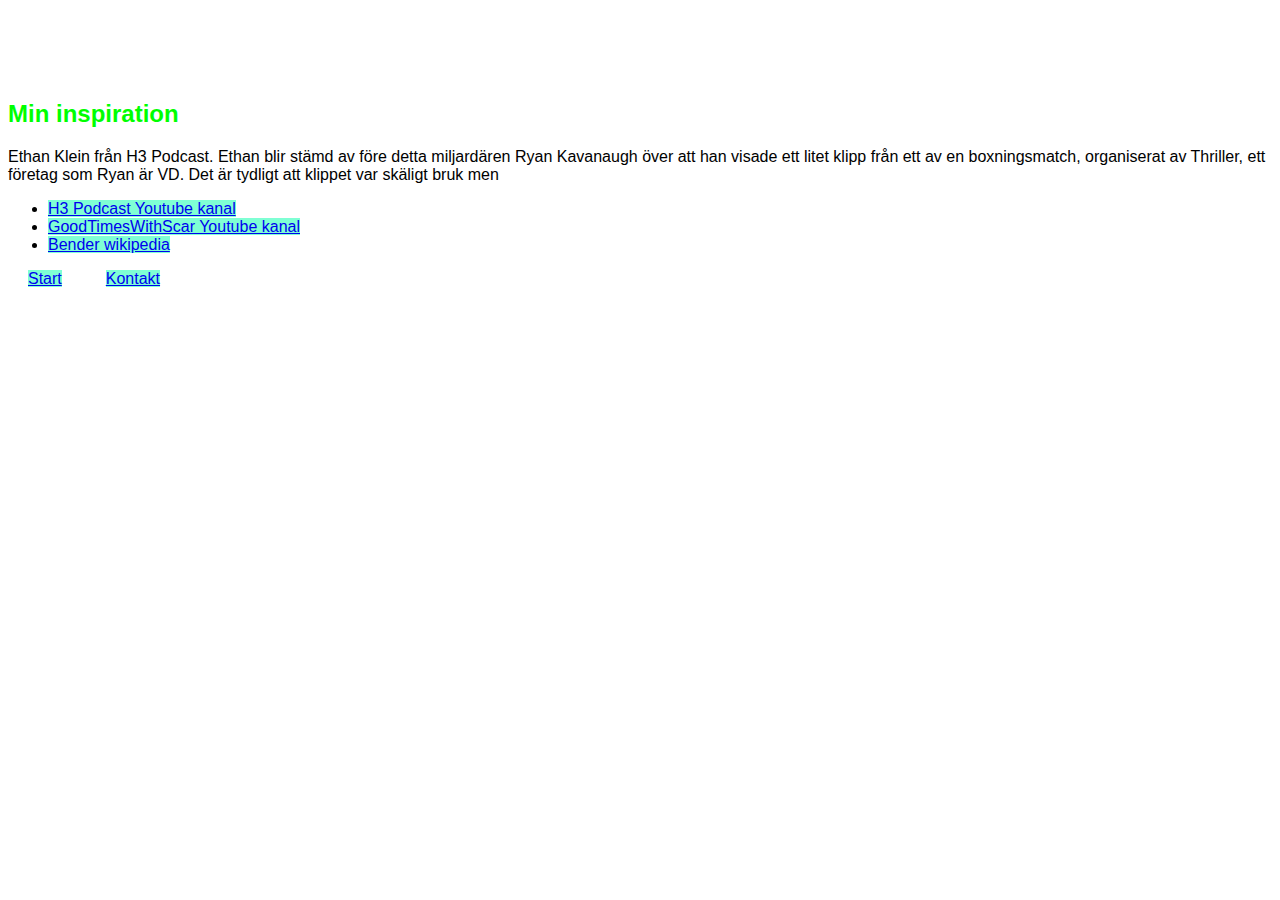
==== insp.html @ 73e4ccfc "First upload" ====
<!DOCTYPE html>
<html lang="en">
<head>
    <meta charset="UTF-8">
    <meta http-equiv="X-UA-Compatible" content="IE=edge">
    <meta name="viewport" content="width=device-width, initial-scale=1.0">
    <title>Document</title>
    <link rel="stylesheet" href="./css/style.css">
</head>
<body>
    <h2 class="hemsida">Min inspiration</h2>
    <p>
        Ethan Klein från H3 Podcast. Ethan blir stämd av före detta miljardären Ryan Kavanaugh över att han visade ett litet klipp från ett av en boxningsmatch, organiserat av Thriller, ett företag som Ryan är VD. Det är tydligt att klippet var skäligt bruk men 
    </p>
    <ul>
        <li><a href="https://www.youtube.com/c/H3Podcast">H3 Podcast Youtube kanal</a></li>
        <li><a href="https://www.youtube.com/c/GoodTimesWithScar">GoodTimesWithScar Youtube kanal</a></li>
        <li><a href="https://en.wikipedia.org/wiki/Bender_(Futurama)">Bender wikipedia</a></li>
    </ul>
    <a class="hemsidalink" href="index.html">Start</a>
    <a class="hemsidalink" href="kontakt.html">Kontakt</a>
</body>
</html>
---- css/style.css ----
img {
    display: block;
    margin-left: auto;
    margin-right: auto;
    width: 40%;
    border-radius: 90%;
}
h1, h2{
    color: lime;
    font-family: Helvetica;
}
p, blockquote, a {
    font-family: 'Trebuchet MS', 'Lucida Sans Unicode', 'Lucida Grande', 'Lucida Sans', Arial, sans-serif;
}
a:hover{
    background-color: black;
}
a {
    background-color: aquamarine;
}
a.hemsidalink{
    margin-left: 20px;
    margin-right: 20px;
}
.hemsida{
    margin-top: 100px;
    /* margin-bottom: 100px; */
}
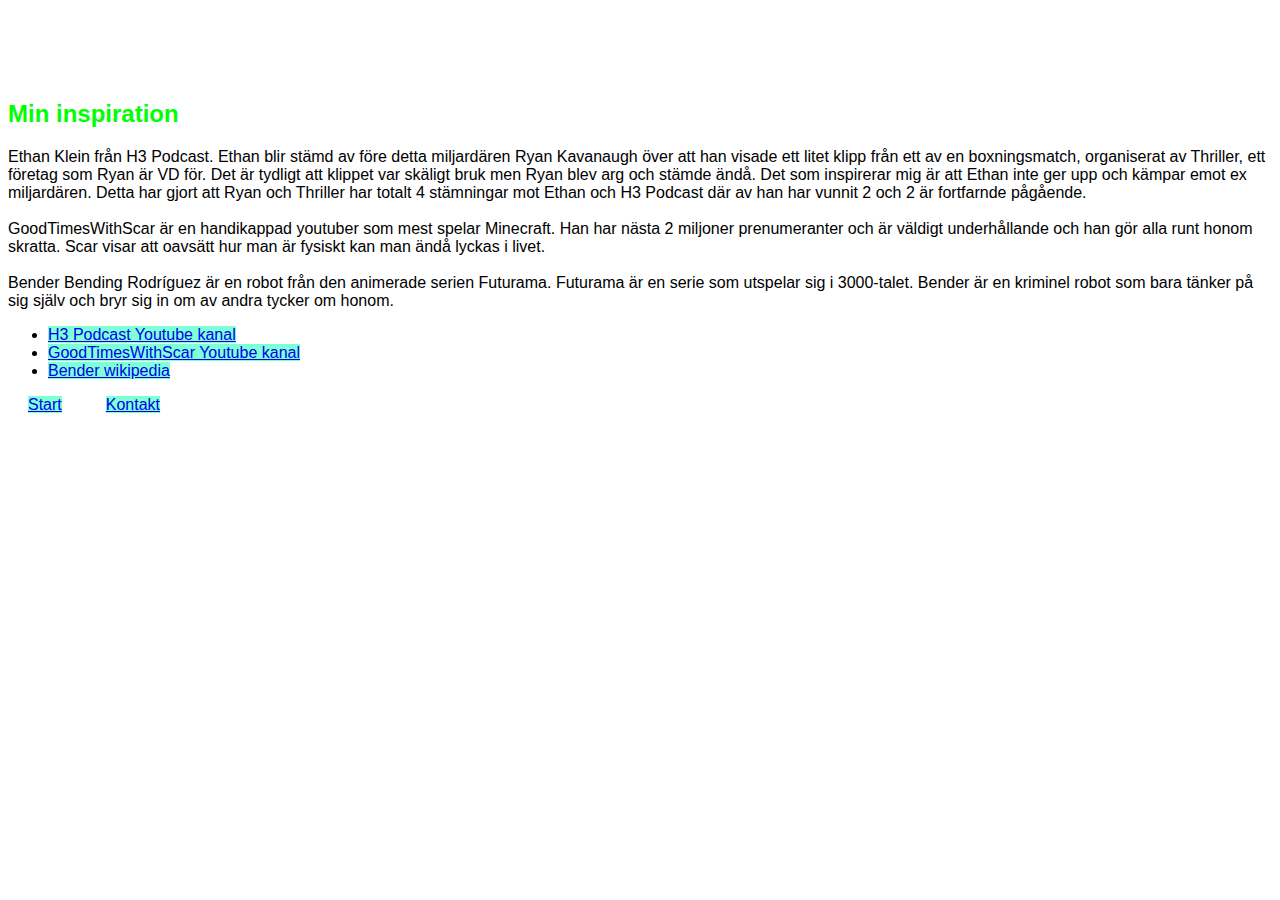
==== commit 430992a7: "Add files via upload" ====
--- a/insp.html
+++ b/insp.html
@@ -10,7 +10,13 @@
 <body>
     <h2 class="hemsida">Min inspiration</h2>
     <p>
-        Ethan Klein från H3 Podcast. Ethan blir stämd av före detta miljardären Ryan Kavanaugh över att han visade ett litet klipp från ett av en boxningsmatch, organiserat av Thriller, ett företag som Ryan är VD. Det är tydligt att klippet var skäligt bruk men 
+        Ethan Klein från H3 Podcast. Ethan blir stämd av före detta miljardären Ryan Kavanaugh över att han visade ett litet klipp från ett av en boxningsmatch, organiserat av Thriller, ett företag som Ryan är VD för. Det är tydligt att klippet var skäligt bruk men Ryan blev arg och stämde ändå. Det som inspirerar mig är att Ethan inte ger upp och kämpar emot ex miljardären. Detta har gjort att Ryan och Thriller har totalt 4 stämningar mot Ethan och H3 Podcast där av han har vunnit 2 och 2 är fortfarnde pågående.
+        <br>
+        <br>
+        GoodTimesWithScar är en handikappad youtuber som mest spelar Minecraft. Han har nästa 2 miljoner prenumeranter och är väldigt underhållande och han gör alla runt honom skratta. Scar visar att oavsätt hur man är fysiskt kan man ändå lyckas i livet.
+        <br>
+        <br>
+        Bender Bending Rodríguez är en robot från den animerade serien Futurama. Futurama är en serie som utspelar sig i 3000-talet. Bender är en kriminel robot som bara tänker på sig själv och bryr sig in om av andra tycker om honom.
     </p>
     <ul>
         <li><a href="https://www.youtube.com/c/H3Podcast">H3 Podcast Youtube kanal</a></li>
